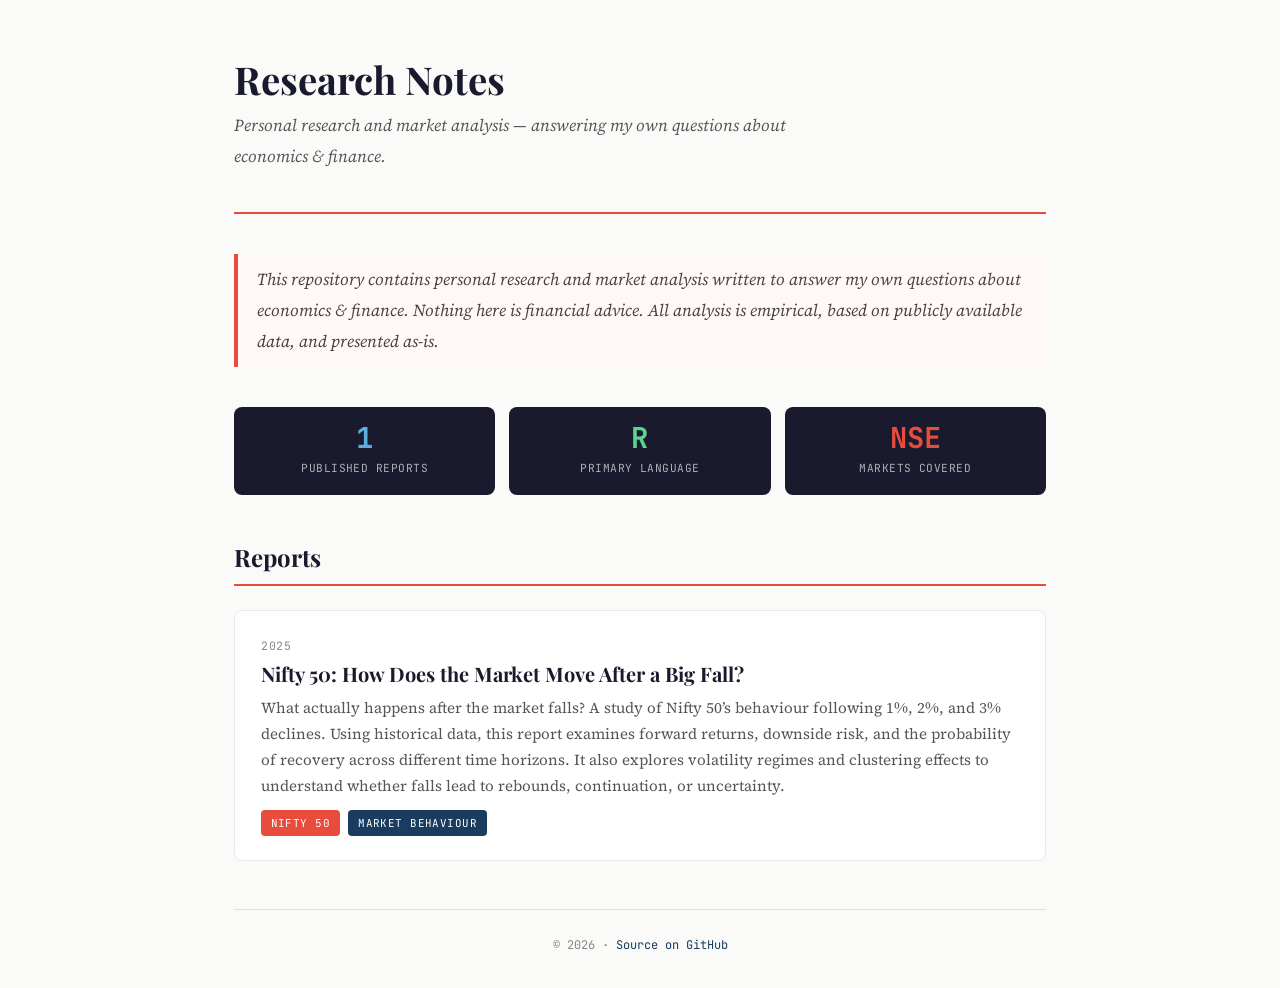
==== index.html @ 04587ce9 "Merge pull request #8 from SanjayShetty01/adding-indexpage editing the description" ====
<!DOCTYPE html>
<html lang="en">
<head>
  <meta charset="UTF-8">
  <meta name="viewport" content="width=device-width, initial-scale=1.0">
  <title>Sanjaya's Research — Economics & Finance</title>
  <meta name="description" content="Personal research and market analysis on economics and finance.">
  <link rel="preconnect" href="https://fonts.googleapis.com">
  <link rel="preconnect" href="https://fonts.gstatic.com" crossorigin>
  <link href="https://fonts.googleapis.com/css2?family=Playfair+Display:ital,wght@0,700;1,400&family=Source+Serif+4:ital,wght@0,400;0,600;1,400&family=JetBrains+Mono:wght@400;500&display=swap" rel="stylesheet">
  <style>
    *, *::before, *::after { box-sizing: border-box; margin: 0; padding: 0; }

    body {
      font-family: 'Source Serif 4', Georgia, serif;
      font-size: 17px;
      line-height: 1.85;
      color: #1a1a2e;
      background: #fafaf8;
    }

    .container {
      max-width: 860px;
      margin: 0 auto;
      padding: 0 1.5rem;
    }

    /* ── Header ─────────────────────────────────────── */
    header {
      padding: 3.5rem 0 2.5rem;
      border-bottom: 2px solid #e74c3c;
      margin-bottom: 2.5rem;
    }

    header h1 {
      font-family: 'Playfair Display', serif;
      font-size: 2.4rem;
      font-weight: 700;
      color: #1a1a2e;
      line-height: 1.2;
      margin-bottom: 0.5rem;
    }

    header .subtitle {
      font-size: 1.05rem;
      color: #555;
      font-style: italic;
      max-width: 600px;
    }

    /* ── Lead / About ──────────────────────────────── */
    .lead {
      font-size: 1.05rem;
      color: #444;
      font-style: italic;
      border-left: 4px solid #e74c3c;
      padding: 0.6rem 1.2rem;
      margin: 0 0 2.5rem 0;
      background: #fff8f7;
      border-radius: 0 6px 6px 0;
    }

    /* ── Section heading ───────────────────────────── */
    .section-title {
      font-family: 'Playfair Display', serif;
      font-size: 1.5rem;
      font-weight: 700;
      color: #1a1a2e;
      border-bottom: 2px solid #e74c3c;
      padding-bottom: 5px;
      margin-bottom: 1.5rem;
    }

    /* ── Report cards ──────────────────────────────── */
    .report-list {
      display: flex;
      flex-direction: column;
      gap: 1.4rem;
      margin-bottom: 3rem;
    }

    .report-card {
      background: #ffffff;
      border: 1px solid #e8eaed;
      border-radius: 8px;
      padding: 1.5rem 1.6rem;
      transition: box-shadow 0.2s ease, border-color 0.2s ease;
      text-decoration: none;
      color: inherit;
      display: block;
    }

    .report-card:hover {
      border-color: #1a3c5e;
      box-shadow: 0 4px 16px rgba(26, 26, 46, 0.08);
    }

    .report-card .card-date {
      font-family: 'JetBrains Mono', monospace;
      font-size: 0.72rem;
      color: #888;
      letter-spacing: 0.08em;
      text-transform: uppercase;
      margin-bottom: 0.3rem;
    }

    .report-card .card-title {
      font-family: 'Playfair Display', serif;
      font-size: 1.25rem;
      font-weight: 700;
      color: #1a1a2e;
      line-height: 1.3;
      margin-bottom: 0.5rem;
    }

    .report-card .card-desc {
      font-size: 0.95rem;
      color: #555;
      line-height: 1.7;
      margin-bottom: 0.7rem;
    }

    .report-card .card-tags {
      display: flex;
      gap: 0.5rem;
      flex-wrap: wrap;
    }

    .report-card .tag {
      font-family: 'JetBrains Mono', monospace;
      font-size: 0.68rem;
      letter-spacing: 0.04em;
      text-transform: uppercase;
      background: #1a1a2e;
      color: #fff;
      padding: 3px 10px;
      border-radius: 4px;
    }

    .tag.red   { background: #e74c3c; }
    .tag.amber { background: #e67e22; }
    .tag.blue  { background: #1a3c5e; }
    .tag.purple{ background: #8e44ad; }

    /* ── Stat row (mirrors report) ─────────────────── */
    .stat-row {
      display: flex;
      gap: 14px;
      margin: 1.4rem 0 2.5rem;
      flex-wrap: wrap;
    }

    .stat-box {
      flex: 1;
      min-width: 140px;
      background: #1a1a2e;
      color: white;
      border-radius: 8px;
      padding: 1rem 0.9rem;
      text-align: center;
    }

    .stat-box .stat-num {
      font-family: 'JetBrains Mono', monospace;
      font-size: 1.8rem;
      font-weight: 700;
      display: block;
      line-height: 1.1;
    }

    .stat-num.red   { color: #e74c3c; }
    .stat-num.blue  { color: #5dade2; }
    .stat-num.green { color: #58d68d; }

    .stat-box .stat-label {
      font-size: 0.7rem;
      opacity: 0.65;
      margin-top: 4px;
      font-family: 'JetBrains Mono', monospace;
      letter-spacing: 0.04em;
      text-transform: uppercase;
      display: block;
    }

    /* ── Footer ────────────────────────────────────── */
    footer {
      border-top: 1px solid #e0e0e0;
      padding: 1.5rem 0 2rem;
      margin-top: 2rem;
      text-align: center;
      font-family: 'JetBrains Mono', monospace;
      font-size: 0.75rem;
      color: #888;
    }

    footer a {
      color: #1a3c5e;
      text-decoration: none;
    }

    footer a:hover {
      text-decoration: underline;
    }

    /* ── Responsive ────────────────────────────────── */
    @media (max-width: 600px) {
      header h1 { font-size: 1.8rem; }
      .report-card { padding: 1.1rem; }
      .report-card .card-title { font-size: 1.1rem; }
      .stat-row { flex-direction: column; }
    }
  </style>
</head>
<body>

  <div class="container">

    <!-- ── Header ──────────────────────────────────── -->
    <header>
      <h1>Research Notes</h1>
      <p class="subtitle">Personal research and market analysis — answering my own questions about economics &amp; finance.</p>
    </header>

    <!-- ── About ───────────────────────────────────── -->
    <div class="lead">
      This repository contains personal research and market analysis written to answer my own questions about economics &amp; finance. Nothing here is financial advice. All analysis is empirical, based on publicly available data, and presented as-is.
    </div>

    <!-- ── Stats ───────────────────────────────────── -->
    <div class="stat-row">
      <div class="stat-box">
        <span class="stat-num blue">1</span>
        <span class="stat-label">Published Reports</span>
      </div>
      <div class="stat-box">
        <span class="stat-num green">R</span>
        <span class="stat-label">Primary Language</span>
      </div>
      <div class="stat-box">
        <span class="stat-num red">NSE</span>
        <span class="stat-label">Markets Covered</span>
      </div>
    </div>

    <!-- ── Reports ─────────────────────────────────── -->
    <h2 class="section-title">Reports</h2>

    <div class="report-list">

      <!-- Report 1 — Nifty 50 -->
      <a class="report-card" href="nifty50-after-fall/nifty50-after-fall.html">
        <div class="card-date">2025</div>
        <div class="card-title">Nifty 50: How Does the Market Move After a Big Fall?</div>
        <div class="card-desc">
         What actually happens after the market falls? A study of Nifty 50’s behaviour following 1%, 2%, and 3% declines.
         Using historical data, this report examines forward returns, downside risk, and the probability of recovery across different time horizons.
         It also explores volatility regimes and clustering effects to understand whether falls lead to rebounds, continuation, or uncertainty.
        </div>
        <div class="card-tags">
          <span class="tag red">Nifty 50</span>
          <span class="tag blue">Market Behaviour</span>

        </div>
      </a>

      <!-- ─── Add more reports below ─── -->
      <!--
      <a class="report-card" href="your-report.html">
        <div class="card-date">2025</div>
        <div class="card-title">Your Next Report Title</div>
        <div class="card-desc">
          Brief description of the report.
        </div>
        <div class="card-tags">
          <span class="tag blue">Tag</span>
        </div>
      </a>
      -->

    </div>

    <!-- ── Footer ──────────────────────────────────── -->
    <footer>
      &copy; 2026 &middot; <a href="https://github.com/SanjayShetty01/research-view" target="_blank" rel="noopener">Source on GitHub</a>
    </footer>

  </div>

</body>
</html>
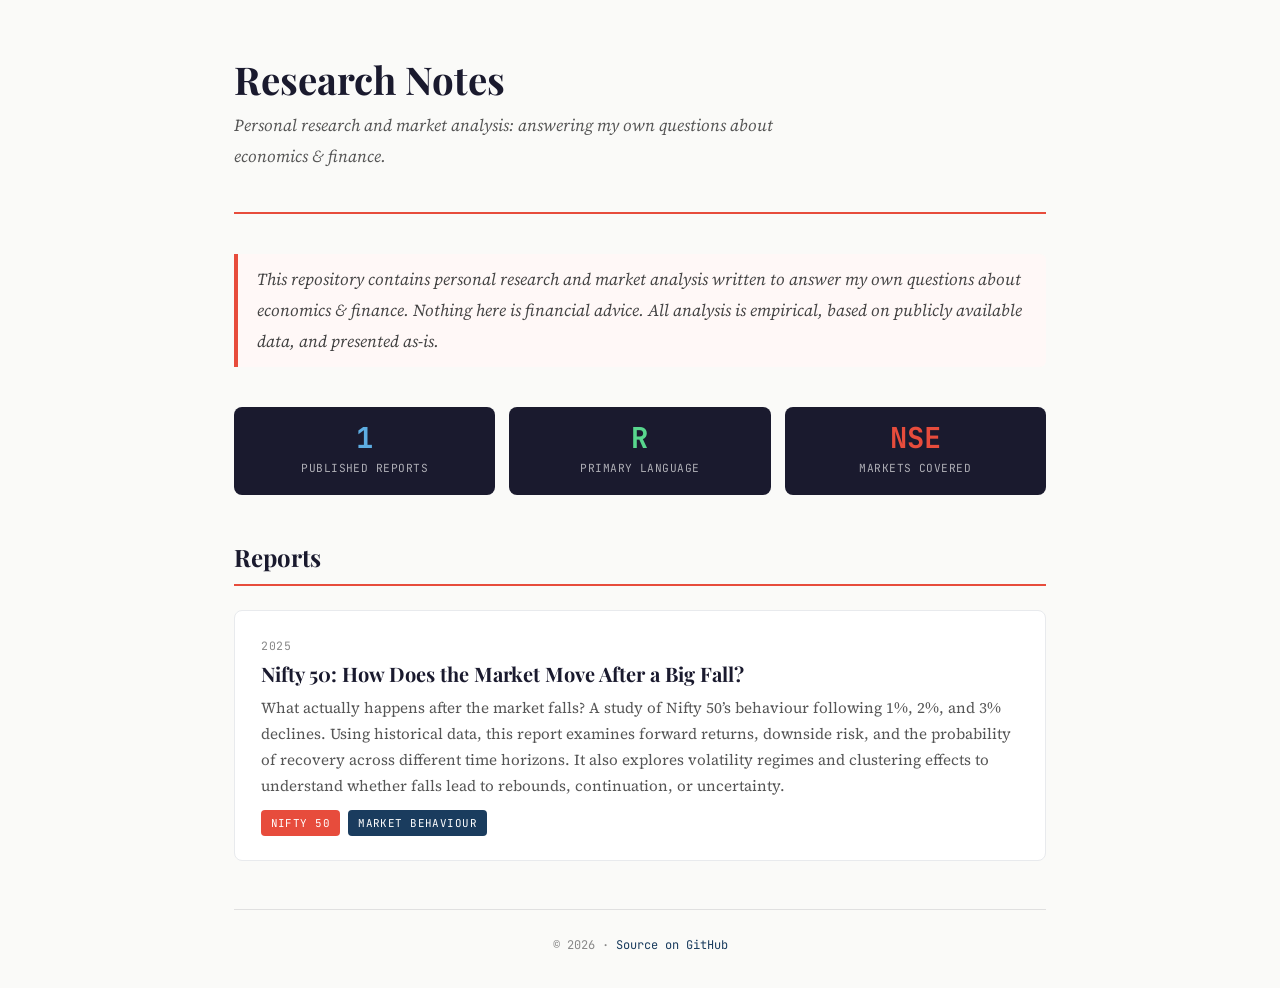
==== commit b94de281: "Fix title and subtitle formatting in index.html Updated title and subtitle for clarity." ====
--- a/index.html
+++ b/index.html
@@ -3,7 +3,7 @@
 <head>
   <meta charset="UTF-8">
   <meta name="viewport" content="width=device-width, initial-scale=1.0">
-  <title>Sanjaya's Research — Economics & Finance</title>
+  <title>Sanjaya's Research - Economics & Finance</title>
   <meta name="description" content="Personal research and market analysis on economics and finance.">
   <link rel="preconnect" href="https://fonts.googleapis.com">
   <link rel="preconnect" href="https://fonts.gstatic.com" crossorigin>
@@ -218,7 +218,7 @@
     <!-- ── Header ──────────────────────────────────── -->
     <header>
       <h1>Research Notes</h1>
-      <p class="subtitle">Personal research and market analysis — answering my own questions about economics &amp; finance.</p>
+      <p class="subtitle">Personal research and market analysis: answering my own questions about economics &amp; finance.</p>
     </header>
 
     <!-- ── About ───────────────────────────────────── -->
@@ -259,7 +259,6 @@
         <div class="card-tags">
           <span class="tag red">Nifty 50</span>
           <span class="tag blue">Market Behaviour</span>
-
         </div>
       </a>
 
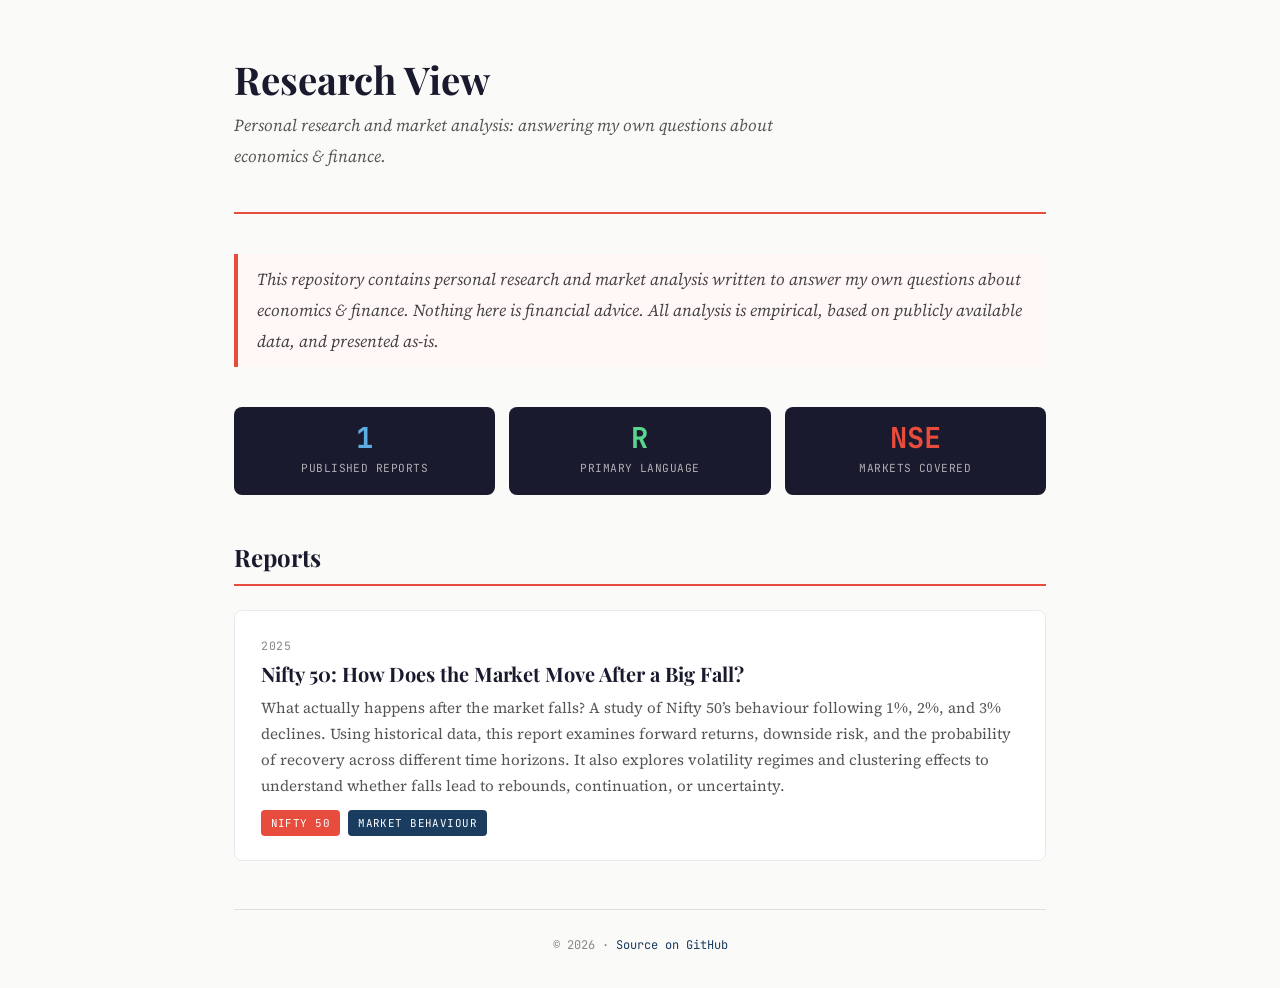
==== commit d3b006a2: "Change header title from 'Research Notes' to 'Research View'" ====
--- a/index.html
+++ b/index.html
@@ -217,7 +217,7 @@
 
     <!-- ── Header ──────────────────────────────────── -->
     <header>
-      <h1>Research Notes</h1>
+      <h1>Research View</h1>
       <p class="subtitle">Personal research and market analysis: answering my own questions about economics &amp; finance.</p>
     </header>
 
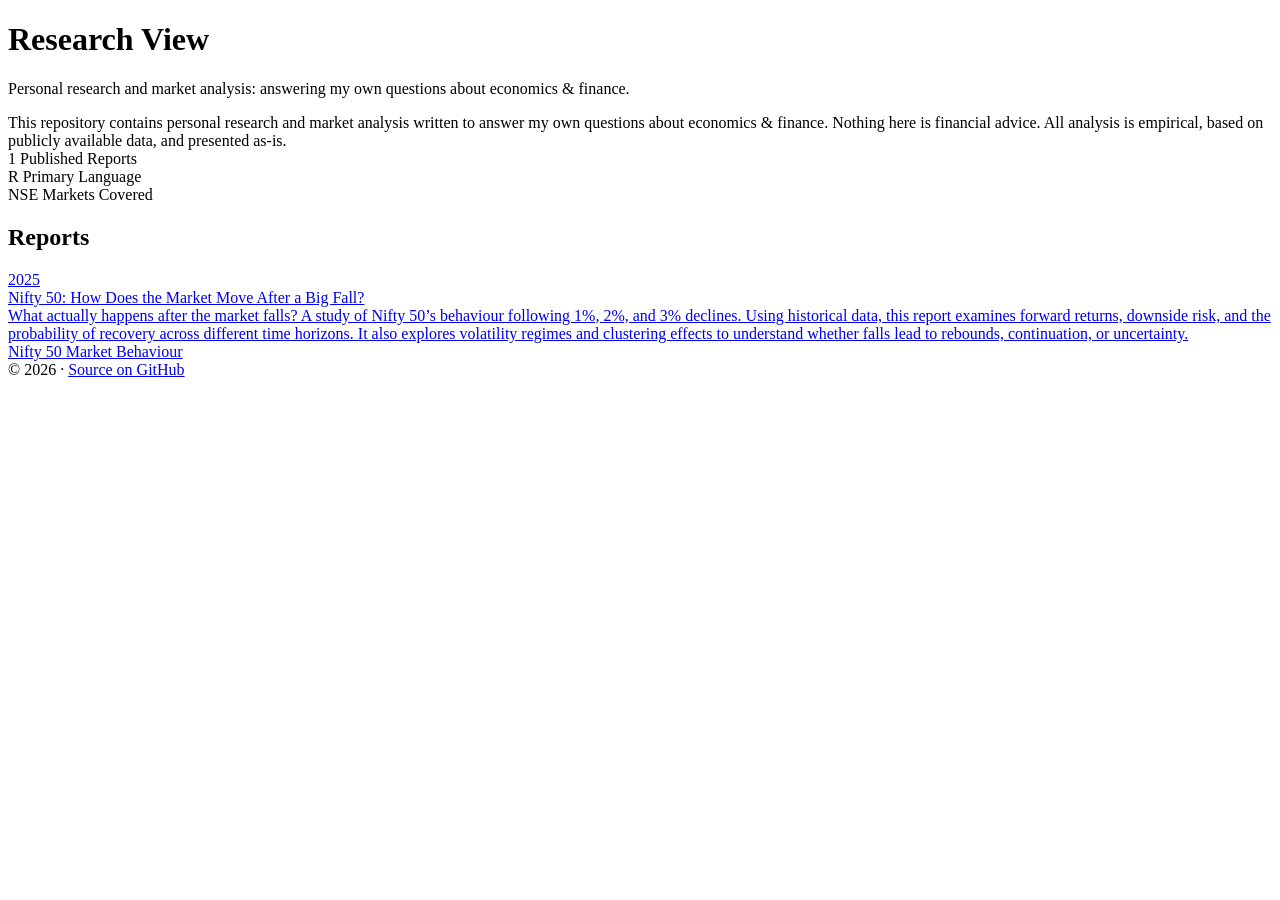
==== commit 15143de8: "Link external stylesheet and remove inline styles Removed inline CSS styles from index.html and link" ====
--- a/index.html
+++ b/index.html
@@ -8,209 +8,8 @@
   <link rel="preconnect" href="https://fonts.googleapis.com">
   <link rel="preconnect" href="https://fonts.gstatic.com" crossorigin>
   <link href="https://fonts.googleapis.com/css2?family=Playfair+Display:ital,wght@0,700;1,400&family=Source+Serif+4:ital,wght@0,400;0,600;1,400&family=JetBrains+Mono:wght@400;500&display=swap" rel="stylesheet">
-  <style>
-    *, *::before, *::after { box-sizing: border-box; margin: 0; padding: 0; }
-
-    body {
-      font-family: 'Source Serif 4', Georgia, serif;
-      font-size: 17px;
-      line-height: 1.85;
-      color: #1a1a2e;
-      background: #fafaf8;
-    }
-
-    .container {
-      max-width: 860px;
-      margin: 0 auto;
-      padding: 0 1.5rem;
-    }
-
-    /* ── Header ─────────────────────────────────────── */
-    header {
-      padding: 3.5rem 0 2.5rem;
-      border-bottom: 2px solid #e74c3c;
-      margin-bottom: 2.5rem;
-    }
-
-    header h1 {
-      font-family: 'Playfair Display', serif;
-      font-size: 2.4rem;
-      font-weight: 700;
-      color: #1a1a2e;
-      line-height: 1.2;
-      margin-bottom: 0.5rem;
-    }
-
-    header .subtitle {
-      font-size: 1.05rem;
-      color: #555;
-      font-style: italic;
-      max-width: 600px;
-    }
-
-    /* ── Lead / About ──────────────────────────────── */
-    .lead {
-      font-size: 1.05rem;
-      color: #444;
-      font-style: italic;
-      border-left: 4px solid #e74c3c;
-      padding: 0.6rem 1.2rem;
-      margin: 0 0 2.5rem 0;
-      background: #fff8f7;
-      border-radius: 0 6px 6px 0;
-    }
-
-    /* ── Section heading ───────────────────────────── */
-    .section-title {
-      font-family: 'Playfair Display', serif;
-      font-size: 1.5rem;
-      font-weight: 700;
-      color: #1a1a2e;
-      border-bottom: 2px solid #e74c3c;
-      padding-bottom: 5px;
-      margin-bottom: 1.5rem;
-    }
-
-    /* ── Report cards ──────────────────────────────── */
-    .report-list {
-      display: flex;
-      flex-direction: column;
-      gap: 1.4rem;
-      margin-bottom: 3rem;
-    }
-
-    .report-card {
-      background: #ffffff;
-      border: 1px solid #e8eaed;
-      border-radius: 8px;
-      padding: 1.5rem 1.6rem;
-      transition: box-shadow 0.2s ease, border-color 0.2s ease;
-      text-decoration: none;
-      color: inherit;
-      display: block;
-    }
-
-    .report-card:hover {
-      border-color: #1a3c5e;
-      box-shadow: 0 4px 16px rgba(26, 26, 46, 0.08);
-    }
-
-    .report-card .card-date {
-      font-family: 'JetBrains Mono', monospace;
-      font-size: 0.72rem;
-      color: #888;
-      letter-spacing: 0.08em;
-      text-transform: uppercase;
-      margin-bottom: 0.3rem;
-    }
-
-    .report-card .card-title {
-      font-family: 'Playfair Display', serif;
-      font-size: 1.25rem;
-      font-weight: 700;
-      color: #1a1a2e;
-      line-height: 1.3;
-      margin-bottom: 0.5rem;
-    }
-
-    .report-card .card-desc {
-      font-size: 0.95rem;
-      color: #555;
-      line-height: 1.7;
-      margin-bottom: 0.7rem;
-    }
-
-    .report-card .card-tags {
-      display: flex;
-      gap: 0.5rem;
-      flex-wrap: wrap;
-    }
-
-    .report-card .tag {
-      font-family: 'JetBrains Mono', monospace;
-      font-size: 0.68rem;
-      letter-spacing: 0.04em;
-      text-transform: uppercase;
-      background: #1a1a2e;
-      color: #fff;
-      padding: 3px 10px;
-      border-radius: 4px;
-    }
-
-    .tag.red   { background: #e74c3c; }
-    .tag.amber { background: #e67e22; }
-    .tag.blue  { background: #1a3c5e; }
-    .tag.purple{ background: #8e44ad; }
-
-    /* ── Stat row (mirrors report) ─────────────────── */
-    .stat-row {
-      display: flex;
-      gap: 14px;
-      margin: 1.4rem 0 2.5rem;
-      flex-wrap: wrap;
-    }
-
-    .stat-box {
-      flex: 1;
-      min-width: 140px;
-      background: #1a1a2e;
-      color: white;
-      border-radius: 8px;
-      padding: 1rem 0.9rem;
-      text-align: center;
-    }
-
-    .stat-box .stat-num {
-      font-family: 'JetBrains Mono', monospace;
-      font-size: 1.8rem;
-      font-weight: 700;
-      display: block;
-      line-height: 1.1;
-    }
-
-    .stat-num.red   { color: #e74c3c; }
-    .stat-num.blue  { color: #5dade2; }
-    .stat-num.green { color: #58d68d; }
-
-    .stat-box .stat-label {
-      font-size: 0.7rem;
-      opacity: 0.65;
-      margin-top: 4px;
-      font-family: 'JetBrains Mono', monospace;
-      letter-spacing: 0.04em;
-      text-transform: uppercase;
-      display: block;
-    }
-
-    /* ── Footer ────────────────────────────────────── */
-    footer {
-      border-top: 1px solid #e0e0e0;
-      padding: 1.5rem 0 2rem;
-      margin-top: 2rem;
-      text-align: center;
-      font-family: 'JetBrains Mono', monospace;
-      font-size: 0.75rem;
-      color: #888;
-    }
-
-    footer a {
-      color: #1a3c5e;
-      text-decoration: none;
-    }
-
-    footer a:hover {
-      text-decoration: underline;
-    }
-
-    /* ── Responsive ────────────────────────────────── */
-    @media (max-width: 600px) {
-      header h1 { font-size: 1.8rem; }
-      .report-card { padding: 1.1rem; }
-      .report-card .card-title { font-size: 1.1rem; }
-      .stat-row { flex-direction: column; }
-    }
-  </style>
-</head>
+  <link rel="stylesheet" href="styles.css">
+  </head>
 <body>
 
   <div class="container">
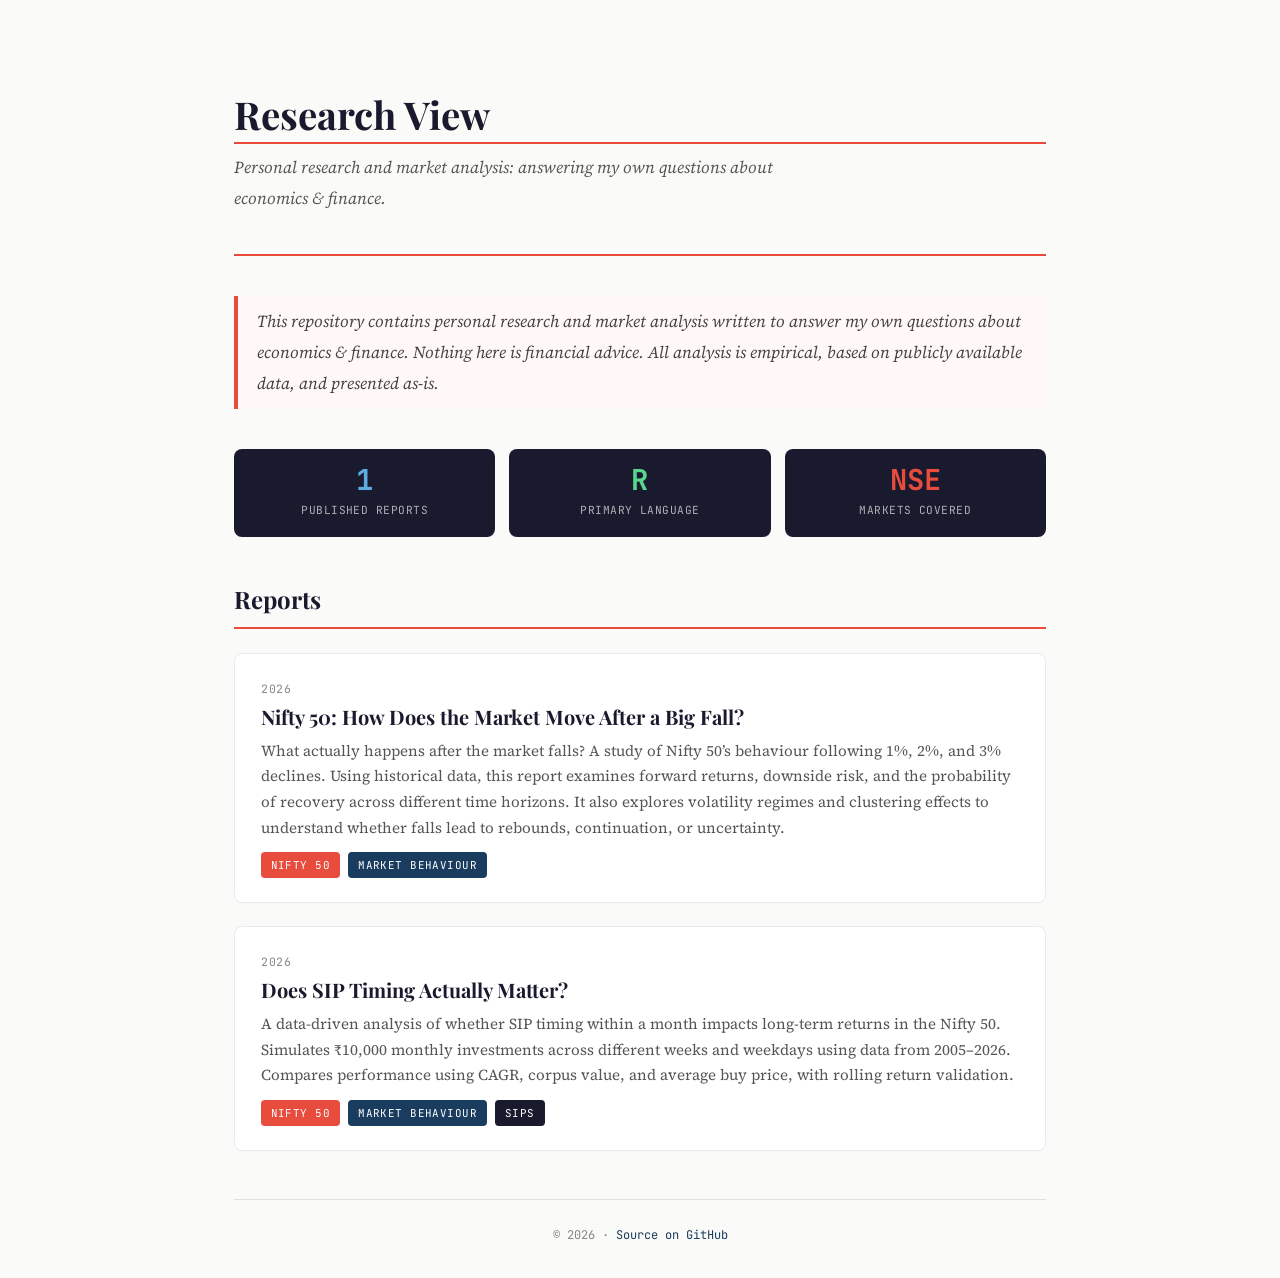
==== commit 5cbad9ee: "Add report card for SIP timing analysis Added a new report card for SIP timing analysis with detaile" ====
--- a/index.html
+++ b/index.html
@@ -48,7 +48,7 @@
 
       <!-- Report 1 — Nifty 50 -->
       <a class="report-card" href="nifty50-after-fall/nifty50-after-fall.html">
-        <div class="card-date">2025</div>
+        <div class="card-date">2026</div>
         <div class="card-title">Nifty 50: How Does the Market Move After a Big Fall?</div>
         <div class="card-desc">
          What actually happens after the market falls? A study of Nifty 50’s behaviour following 1%, 2%, and 3% declines.
@@ -58,6 +58,21 @@
         <div class="card-tags">
           <span class="tag red">Nifty 50</span>
           <span class="tag blue">Market Behaviour</span>
+        </div>
+      </a>
+
+      <a class="report-card" href="nifty-sip-timing/nifty_sip_timing.html">
+        <div class="card-date">2026</div>
+        <div class="card-title">Does SIP Timing Actually Matter?</div>
+        <div class="card-desc">
+          A data-driven analysis of whether SIP timing within a month impacts long-term returns in the Nifty 50.
+          Simulates ₹10,000 monthly investments across different weeks and weekdays using data from 2005–2026.
+          Compares performance using CAGR, corpus value, and average buy price, with rolling return validation.
+        </div>
+        <div class="card-tags">
+          <span class="tag red">Nifty 50</span>
+          <span class="tag blue">Market Behaviour</span>
+           <span class="tag green">SIPs</span>
         </div>
       </a>
 
--- a/styles.css
+++ b/styles.css
@@ -0,0 +1,316 @@
+*, *::before, *::after { box-sizing: border-box; margin: 0; padding: 0; }
+
+body {
+  font-family: 'Source Serif 4', Georgia, serif;
+  font-size: 17px;
+  line-height: 1.85;
+  color: #1a1a2e;
+  background: #fafaf8;
+}
+
+.container {
+  max-width: 860px;
+  margin: 0 auto;
+  padding: 0 1.5rem;
+}
+
+/* ── Header ─────────────────────────────────────── */
+header {
+  padding: 3.5rem 0 2.5rem;
+  border-bottom: 2px solid #e74c3c;
+  margin-bottom: 2.5rem;
+}
+
+header h1 {
+  font-family: 'Playfair Display', serif;
+  font-size: 2.4rem;
+  font-weight: 700;
+  color: #1a1a2e;
+  line-height: 1.2;
+  margin-bottom: 0.5rem;
+}
+
+header .subtitle {
+  font-size: 1.05rem;
+  color: #555;
+  font-style: italic;
+  max-width: 600px;
+}
+
+/* ── Lead / About ──────────────────────────────── */
+.lead {
+  font-size: 1.05rem;
+  color: #444;
+  font-style: italic;
+  border-left: 4px solid #e74c3c;
+  padding: 0.6rem 1.2rem;
+  margin: 0 0 2.5rem 0;
+  background: #fff8f7;
+  border-radius: 0 6px 6px 0;
+}
+
+/* ── Section heading ───────────────────────────── */
+.section-title {
+  font-family: 'Playfair Display', serif;
+  font-size: 1.5rem;
+  font-weight: 700;
+  color: #1a1a2e;
+  border-bottom: 2px solid #e74c3c;
+  padding-bottom: 5px;
+  margin-bottom: 1.5rem;
+}
+
+/* ── Report cards ──────────────────────────────── */
+.report-list {
+  display: flex;
+  flex-direction: column;
+  gap: 1.4rem;
+  margin-bottom: 3rem;
+}
+
+.report-card {
+  background: #ffffff;
+  border: 1px solid #e8eaed;
+  border-radius: 8px;
+  padding: 1.5rem 1.6rem;
+  transition: box-shadow 0.2s ease, border-color 0.2s ease;
+  text-decoration: none;
+  color: inherit;
+  display: block;
+}
+
+.report-card:hover {
+  border-color: #1a3c5e;
+  box-shadow: 0 4px 16px rgba(26, 26, 46, 0.08);
+}
+
+.report-card .card-date {
+  font-family: 'JetBrains Mono', monospace;
+  font-size: 0.72rem;
+  color: #888;
+  letter-spacing: 0.08em;
+  text-transform: uppercase;
+  margin-bottom: 0.3rem;
+}
+
+.report-card .card-title {
+  font-family: 'Playfair Display', serif;
+  font-size: 1.25rem;
+  font-weight: 700;
+  color: #1a1a2e;
+  line-height: 1.3;
+  margin-bottom: 0.5rem;
+}
+
+.report-card .card-desc {
+  font-size: 0.95rem;
+  color: #555;
+  line-height: 1.7;
+  margin-bottom: 0.7rem;
+}
+
+.report-card .card-tags {
+  display: flex;
+  gap: 0.5rem;
+  flex-wrap: wrap;
+}
+
+.report-card .tag {
+  font-family: 'JetBrains Mono', monospace;
+  font-size: 0.68rem;
+  letter-spacing: 0.04em;
+  text-transform: uppercase;
+  background: #1a1a2e;
+  color: #fff;
+  padding: 3px 10px;
+  border-radius: 4px;
+}
+
+.tag.red   { background: #e74c3c; }
+.tag.amber { background: #e67e22; }
+.tag.blue  { background: #1a3c5e; }
+.tag.purple{ background: #8e44ad; }
+
+/* ── Stat row (mirrors report) ─────────────────── */
+.stat-row {
+  display: flex;
+  gap: 14px;
+  margin: 1.4rem 0 2.5rem;
+  flex-wrap: wrap;
+}
+
+.stat-box {
+  flex: 1;
+  min-width: 140px;
+  background: #1a1a2e;
+  color: white;
+  border-radius: 8px;
+  padding: 1rem 0.9rem;
+  text-align: center;
+}
+
+.stat-box .stat-num {
+  font-family: 'JetBrains Mono', monospace;
+  font-size: 1.8rem;
+  font-weight: 700;
+  display: block;
+  line-height: 1.1;
+}
+
+.stat-num.red   { color: #e74c3c; }
+.stat-num.blue  { color: #5dade2; }
+.stat-num.green { color: #58d68d; }
+.stat-num.amber { color: #f39c12; }
+
+.stat-box .stat-sub {
+  font-size: 0.68rem;
+  opacity: 0.45;
+  margin-top: 2px;
+  display: block;
+}
+
+.stat-box .stat-label {
+  font-size: 0.7rem;
+  opacity: 0.65;
+  margin-top: 4px;
+  font-family: 'JetBrains Mono', monospace;
+  letter-spacing: 0.04em;
+  text-transform: uppercase;
+  display: block;
+}
+
+/* ── Footer ────────────────────────────────────── */
+footer {
+  border-top: 1px solid #e0e0e0;
+  padding: 1.5rem 0 2rem;
+  margin-top: 2rem;
+  text-align: center;
+  font-family: 'JetBrains Mono', monospace;
+  font-size: 0.75rem;
+  color: #888;
+}
+
+footer a {
+  color: #1a3c5e;
+  text-decoration: none;
+}
+
+footer a:hover {
+  text-decoration: underline;
+}
+
+
+.main-container {
+  max-width: 960px;
+  margin-left: auto;
+  margin-right: auto;
+}
+
+/* ── Title block ── */
+.title {
+  font-family: 'Playfair Display', serif !important;
+  font-size: 2.4rem !important;
+  font-weight: 700;
+  color: #1a1a2e;
+  line-height: 1.2;
+}
+.date {
+  font-family: 'JetBrains Mono', monospace;
+  font-size: 0.75rem;
+  color: #888;
+  letter-spacing: 0.08em;
+  text-transform: uppercase;
+}
+
+/* ── Section headings (Rmd h1/h2 override) ── */
+h1 {
+  font-family: 'Playfair Display', serif;
+  font-size: 1.65rem;
+  font-weight: 700;
+  color: #1a1a2e;
+  border-bottom: 2px solid #e74c3c;
+  padding-bottom: 5px;
+  margin-top: 2.2rem;
+}
+h2 {
+  font-family: 'Source Serif 4', serif;
+  font-size: 1.15rem;
+  font-weight: 600;
+  color: #2c3e50;
+  margin-top: 1.6rem;
+}
+
+/* ── Pull quote ── */
+.pullquote {
+  font-family: 'Playfair Display', serif;
+  font-size: 1.2rem;
+  font-style: italic;
+  color: #1a3c5e;
+  border-top: 2px solid #1a3c5e;
+  border-bottom: 2px solid #1a3c5e;
+  padding: 0.9rem 0.5rem;
+  margin: 1.8rem 1.5rem;
+  text-align: center;
+  line-height: 1.6;
+}
+
+/* ── Callout boxes ── */
+.callout {
+  background: #fff3cd;
+  border-left: 4px solid #f39c12;
+  padding: 0.7rem 1.1rem;
+  margin: 1rem 0;
+  border-radius: 0 6px 6px 0;
+  font-size: 0.95rem;
+}
+.callout.red   { background: #fdecea; border-left-color: #e74c3c; }
+.callout.blue  { background: #eaf4fb; border-left-color: #1a3c5e; }
+.callout.green { background: #eafaf1; border-left-color: #27ae60; }
+
+/* ── Tables ── */
+table {
+  font-family: 'JetBrains Mono', monospace;
+  font-size: 1.2rem;
+  width: 100%;
+  border-collapse: collapse;
+  margin: 0.8rem 0 1.4rem 0;
+}
+thead tr { background: #1a1a2e; color: white; }
+thead th { padding: 9px 13px; text-align: center; font-weight: 500; }
+tbody tr:nth-child(even) { background: #f7f9fc; }
+tbody tr:nth-child(odd)  { background: #ffffff; }
+tbody td { padding: 7px 13px; text-align: center; border-bottom: 1px solid #e8eaed; }
+tbody td:first-child { text-align: left; font-weight: 600; }
+
+/* ── Code blocks ── */
+pre, code {
+  font-family: 'JetBrains Mono', monospace;
+  font-size: 0.81rem;
+  background: #f4f4f8;
+  border-radius: 4px;
+}
+
+/* ── Plot captions ── */
+.plot-caption {
+  font-size: 0.81rem;
+  color: #888;
+  text-align: center;
+  margin-top: -0.4rem;
+  margin-bottom: 1.4rem;
+  font-style: italic;
+}
+
+hr {
+  border: none;
+  border-top: 1px solid #e0e0e0;
+  margin: 1.8rem 0;
+}
+
+/* ── Responsive ────────────────────────────────── */
+@media (max-width: 600px) {
+  header h1 { font-size: 1.8rem; }
+  .report-card { padding: 1.1rem; }
+  .report-card .card-title { font-size: 1.1rem; }
+  .stat-row { flex-direction: column; }
+
+
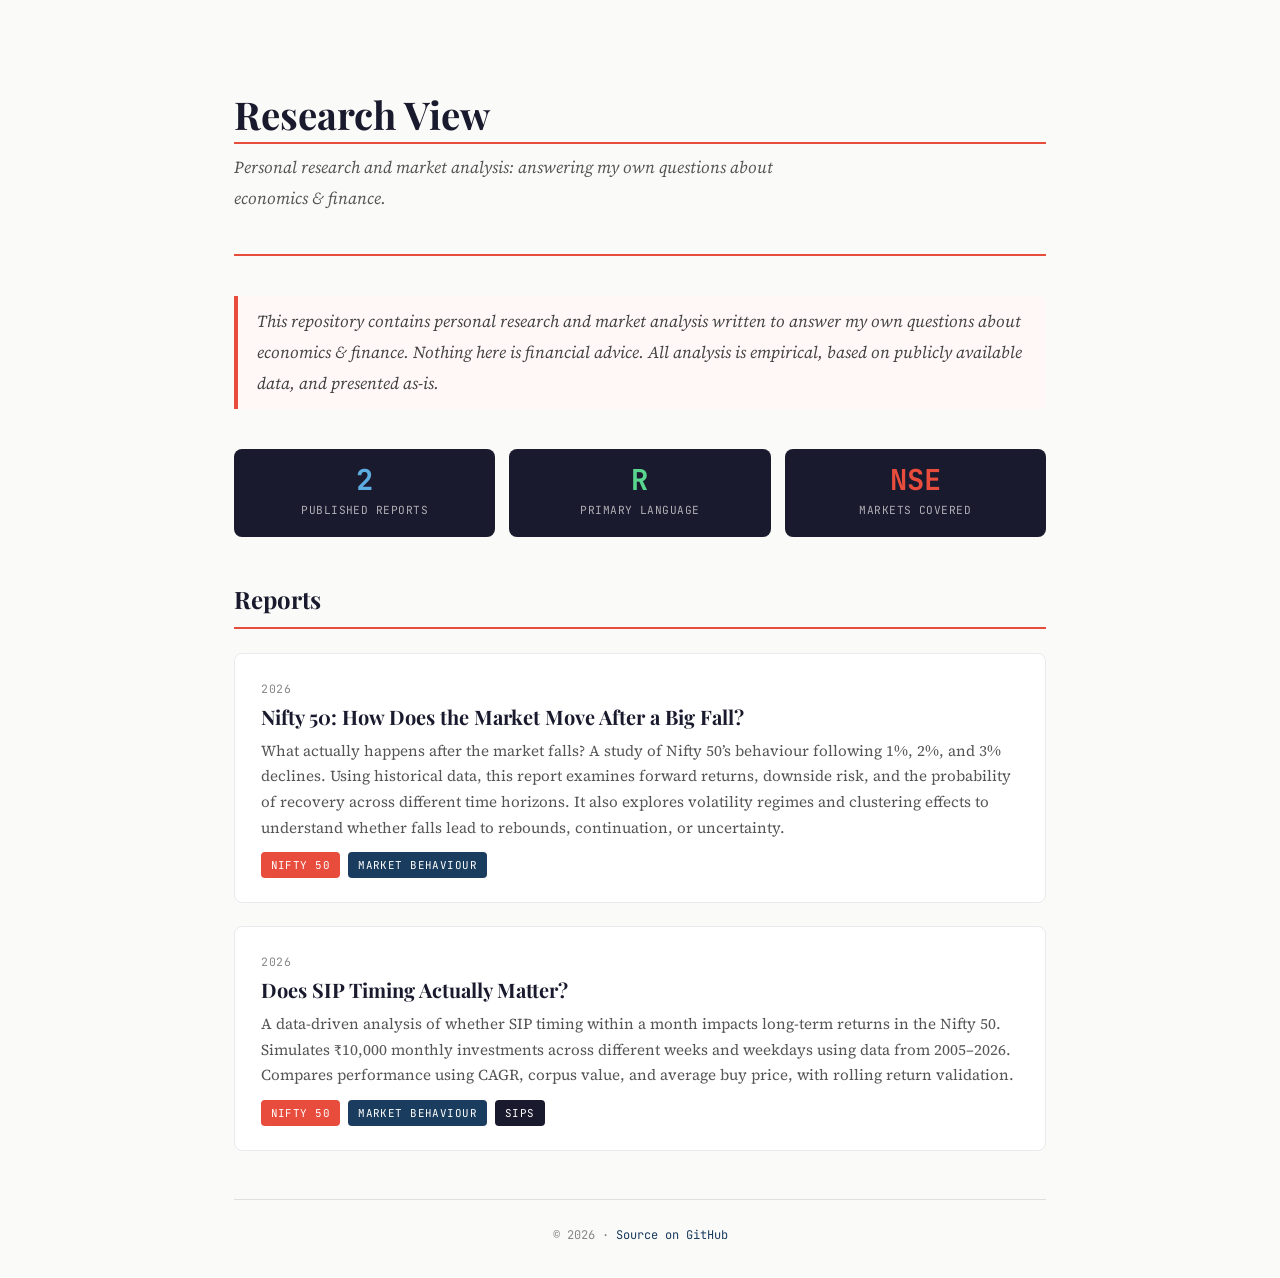
==== commit eef26398: "Update published reports stat number to 2" ====
--- a/index.html
+++ b/index.html
@@ -28,7 +28,7 @@
     <!-- ── Stats ───────────────────────────────────── -->
     <div class="stat-row">
       <div class="stat-box">
-        <span class="stat-num blue">1</span>
+        <span class="stat-num blue">2</span>
         <span class="stat-label">Published Reports</span>
       </div>
       <div class="stat-box">
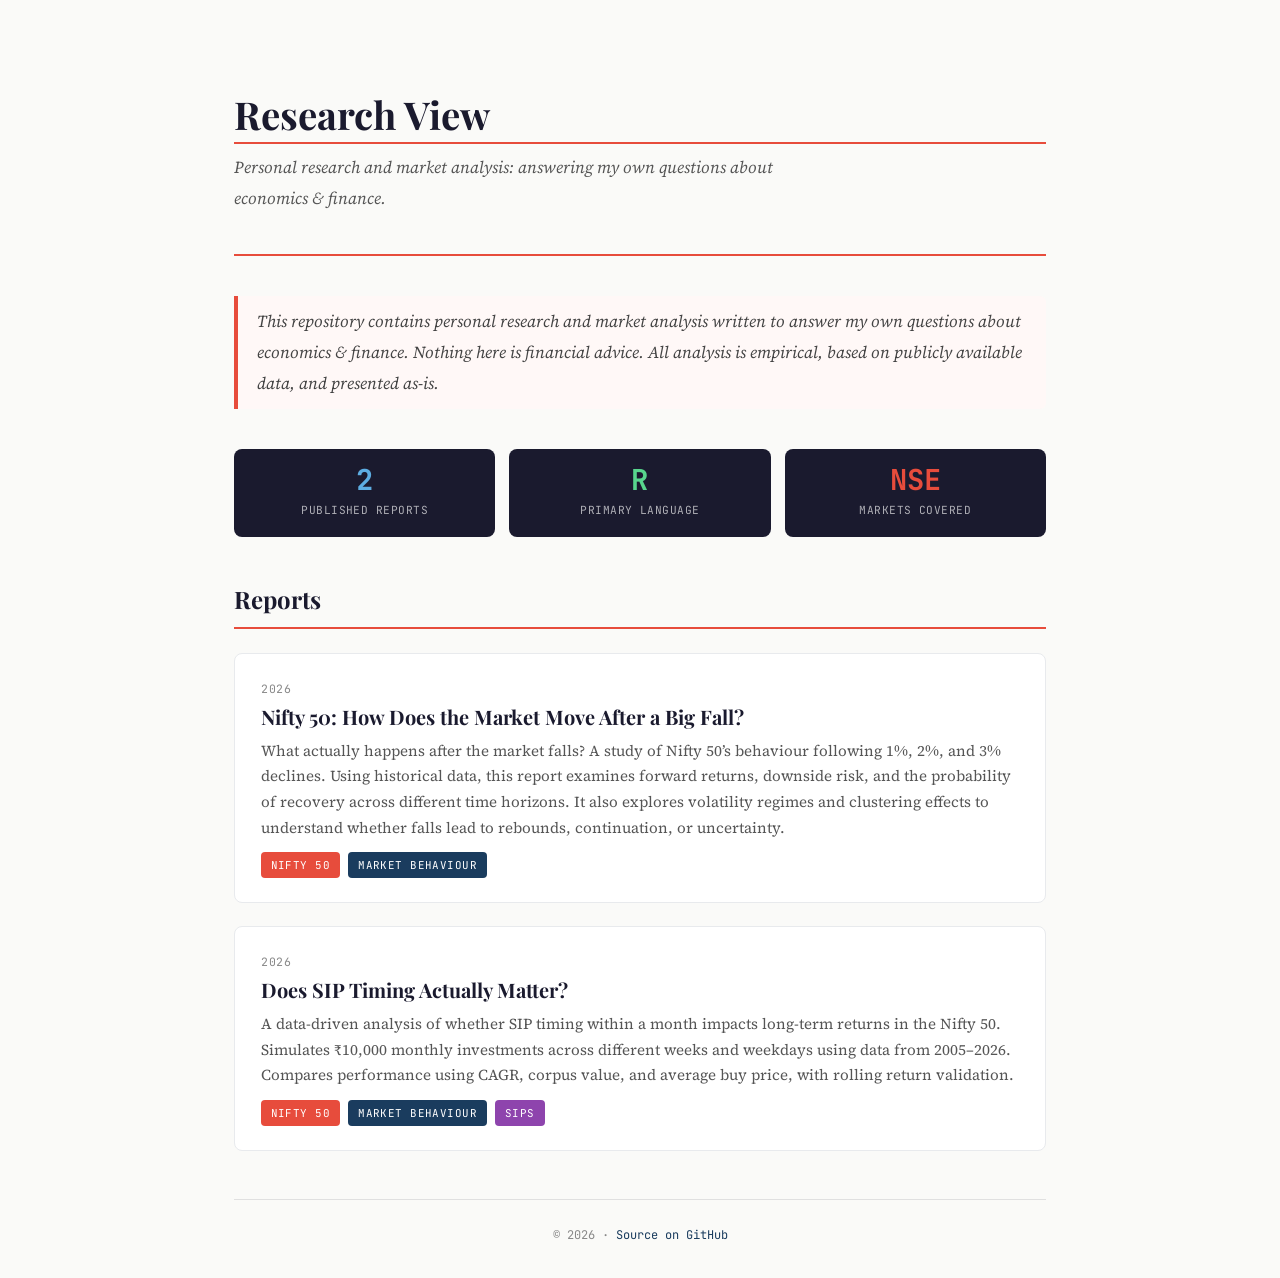
==== commit 8113c413: "Change SIPs tag color from green to purple" ====
--- a/index.html
+++ b/index.html
@@ -72,7 +72,7 @@
         <div class="card-tags">
           <span class="tag red">Nifty 50</span>
           <span class="tag blue">Market Behaviour</span>
-           <span class="tag green">SIPs</span>
+           <span class="tag purple">SIPs</span>
         </div>
       </a>
 
